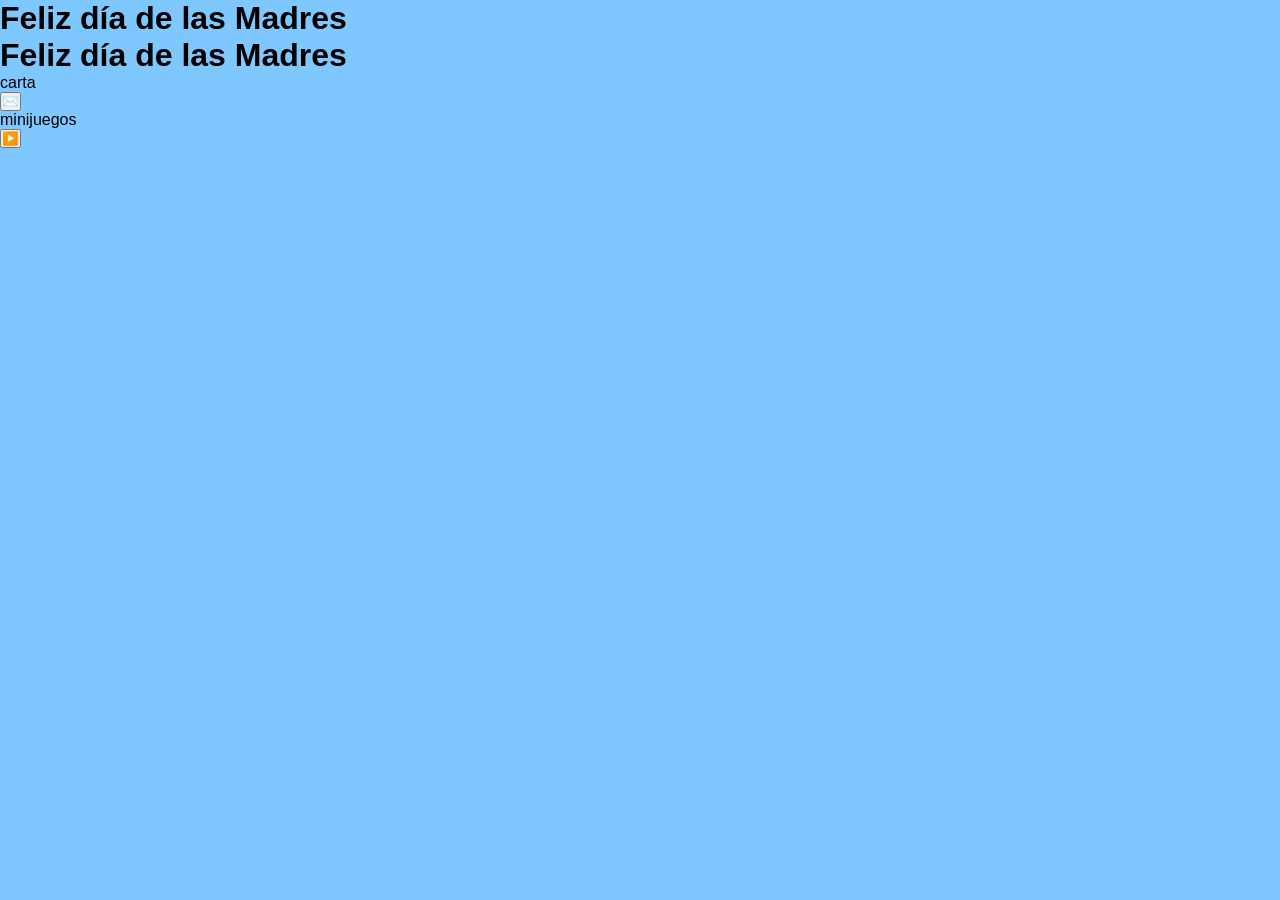
==== index.html @ 34976fdf "Add title header for Mother's Day" ====
<!DOCTYPE html>
<html lang="es">
<head>
  <meta charset="UTF-8">
  <meta name="viewport" content="width=device-width, initial-scale=1.0">
  <title>Para Mamá 💙</title>

  <link rel="stylesheet" href="style.css">
</head>

<body>
<h1 id="title">Feliz día de las Madres</h1>

  <div id="rain"></div>

  <h1>Feliz día de las Madres</h1>

  <div class="top-button">
    <p>carta</p>
    <button>✉️</button>
  </div>

  <div class="center-content">
    <p>minijuegos</p>
    <button onclick="window.location.href='minijuegos.html'">
      ▶️
    </button>
  </div>

  <script src="script.js"></script>
</body>
</html>
---- style.css ----
/* Reset básico */
* {
  margin: 0;
  padding: 0;
  box-sizing: border-box;
}

/* Fondo general */
body {
  width: 100vw;
  height: 100vh;
  background: #7ec8ff; /* azul bonito */
  font-family: 'Nunito', sans-serif;
  overflow: hidden; /* importante para la lluvia de emojis */
}

/* Contenedor de la lluvia de emojis */
#emoji-rain {
  position: fixed;
  top: 0;
  left: 0;
  width: 100%;
  height: 100%;
  pointer-events: none; /* no interfiere con botones */
  z-index: 1;
}

/* Etiquetas de texto */
.label {
  font-size: 18px;
  font-weight: 700;
  color: #ffffff;
  margin-bottom: 8px;
  text-transform: lowercase;
}

/* Botón central */
.center-container {
  position: absolute;
  top: 50%;
  left: 50%;
  transform: translate(-50%, -50%);
  text-align: center;
  z-index: 3;
}

#play-btn {
  font-size: 64px;
  background: none;
  border: none;
  cursor: pointer;
  transition: transform 0.2s ease;
}

#play-btn:hover {
  transform: scale(1.1);
}

/* Botón esquina (carta) */
.corner-button {
  position: absolute;
  top: 20px;
  right: 20px;
  text-align: center;
  z-index: 3;
}

#letter-btn {
  font-size: 36px;
  background: none;
  border: none;
  cursor: pointer;
  transition: transform 0.2s ease;
}

#letter-btn:hover {
  transform: scale(1.1);
}
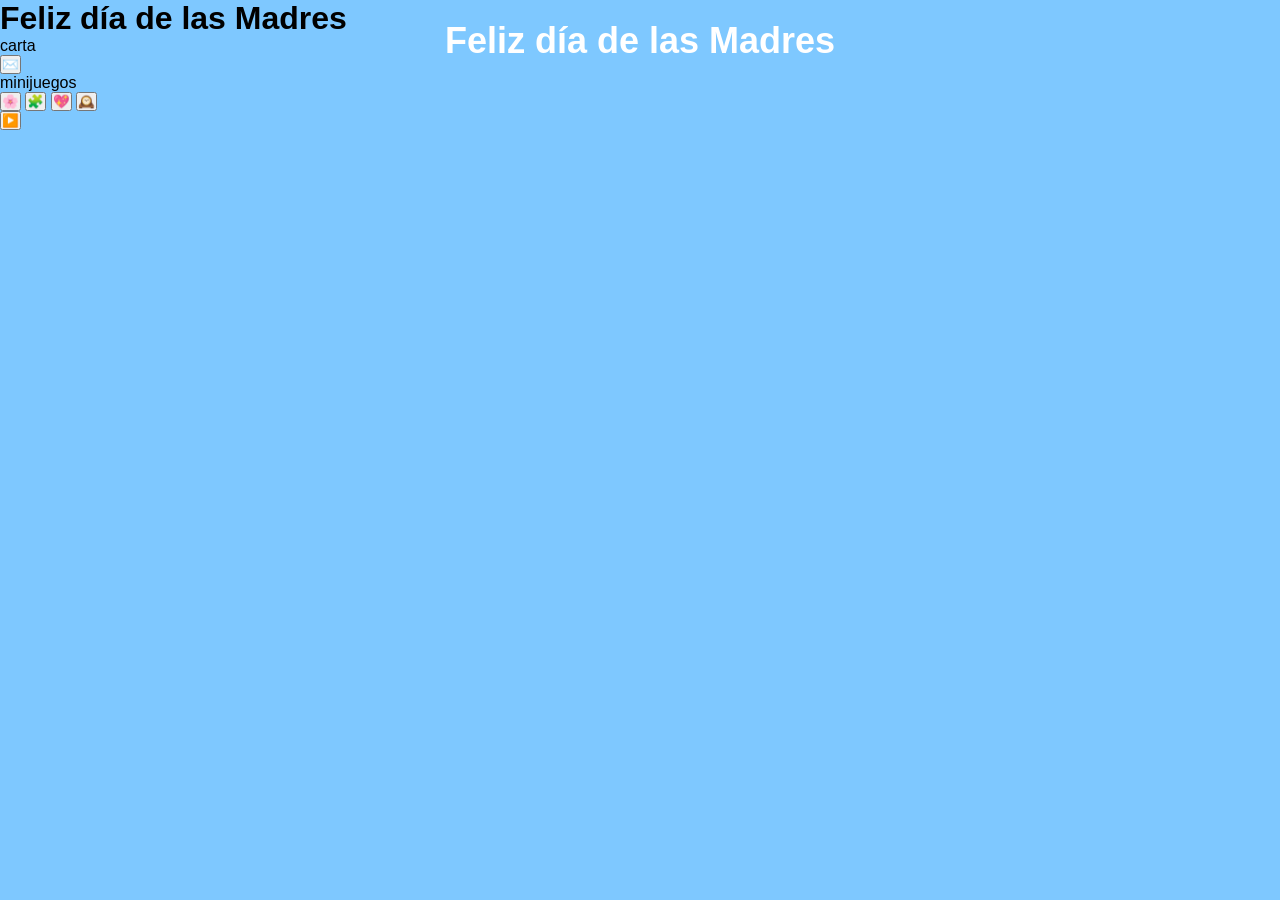
==== commit b64cf4b8: "Add mini-games section to index.html Added a hidden div for mini-games with buttons." ====
--- a/index.html
+++ b/index.html
@@ -22,6 +22,13 @@
 
   <div class="center-content">
     <p>minijuegos</p>
+    <!-- Contenedor de minijuegos -->
+<div id="minigames" class="hidden">
+  <button class="game-btn">🌸</button>
+  <button class="game-btn">🧩</button>
+  <button class="game-btn">💖</button>
+  <button class="game-btn">🕰️</button>
+</div>
     <button onclick="window.location.href='minijuegos.html'">
       ▶️
     </button>
--- a/style.css
+++ b/style.css
@@ -45,7 +45,7 @@
 }
 
 #play-btn {
-  font-size: 64px;
+  font-size: 120px;
   background: none;
   border: none;
   cursor: pointer;
@@ -76,3 +76,15 @@
 #letter-btn:hover {
   transform: scale(1.1);
 }
+/* Título superior */
+#title {
+  position: absolute;
+  top: 20px;
+  left: 50%;
+  transform: translateX(-50%);
+  font-size: 36px;
+  font-weight: 700;
+  color: white;
+  z-index: 3;
+  pointer-events: none;
+}
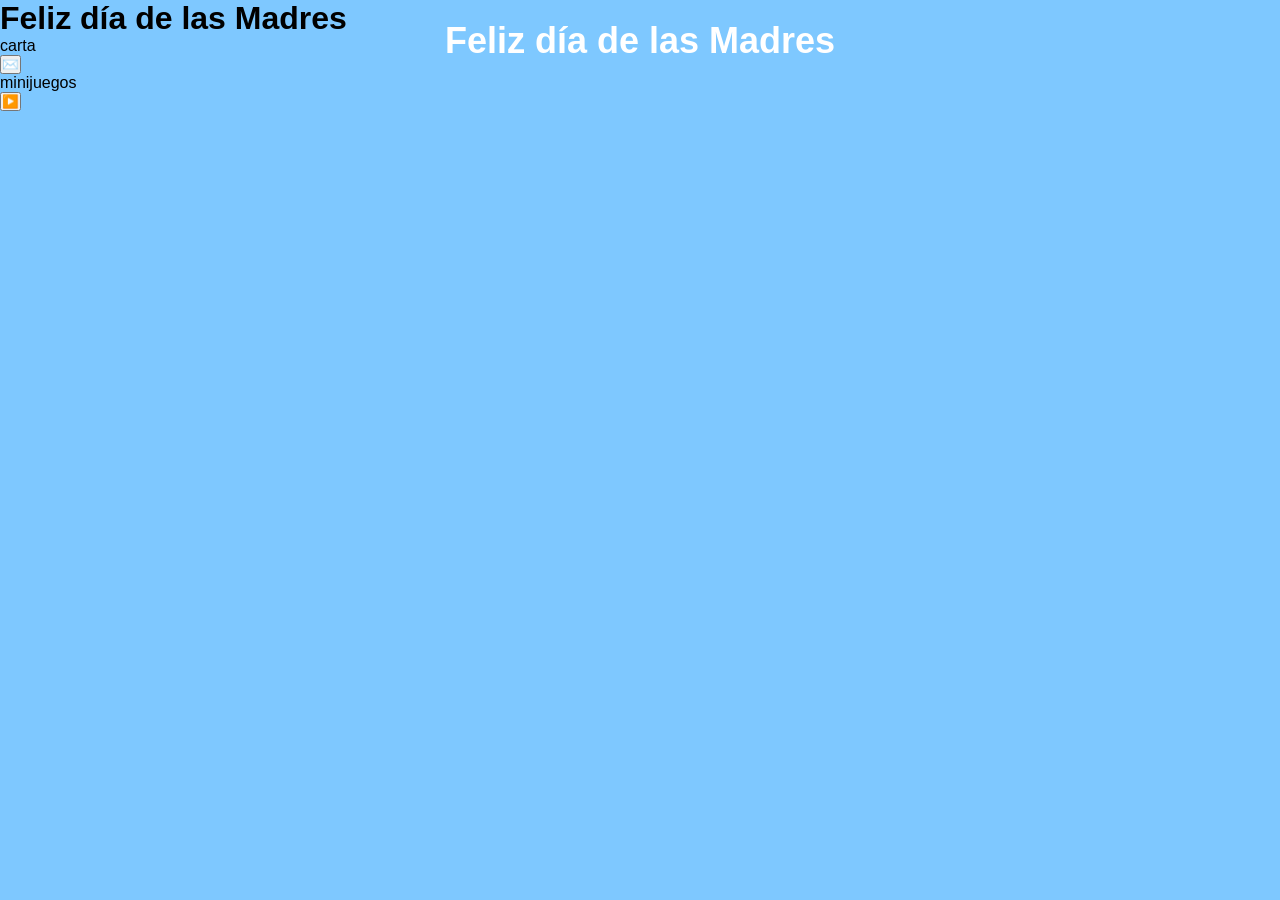
==== commit de499fb4: "Remove minigames section from index.html Removed the minigames container and its buttons from the HT" ====
--- a/index.html
+++ b/index.html
@@ -22,12 +22,6 @@
 
   <div class="center-content">
     <p>minijuegos</p>
-    <!-- Contenedor de minijuegos -->
-<div id="minigames" class="hidden">
-  <button class="game-btn">🌸</button>
-  <button class="game-btn">🧩</button>
-  <button class="game-btn">💖</button>
-  <button class="game-btn">🕰️</button>
 </div>
     <button onclick="window.location.href='minijuegos.html'">
       ▶️
--- a/style.css
+++ b/style.css
@@ -88,3 +88,46 @@
   z-index: 3;
   pointer-events: none;
 }
+/* Contenedor de minijuegos */
+#minigames {
+  position: absolute;
+  top: 50%;
+  left: 50%;
+  transform: translate(-50%, -50%);
+  display: grid;
+  grid-template-columns: repeat(2, 1fr);
+  gap: 40px;
+  z-index: 3;
+}
+
+/* Botones de minijuegos */
+.game-btn {
+  font-size: 60px;
+  width: 120px;
+  height: 120px;
+  background: rgba(255, 255, 255, 0.25);
+  border: none;
+  border-radius: 20px;
+  cursor: pointer;
+  transition: transform 0.2s ease, background 0.2s ease;
+}
+
+.game-btn:hover {
+  transform: scale(1.1);
+  background: rgba(255, 255, 255, 0.4);
+}
+
+/* Oculto */
+.hidden {
+  display: none;
+}
+/* Página de minijuegos */
+.minigames-page {
+  position: absolute;
+  top: 50%;
+  left: 50%;
+  transform: translate(-50%, -50%);
+  display: flex;
+  gap: 40px;
+  z-index: 3;
+}
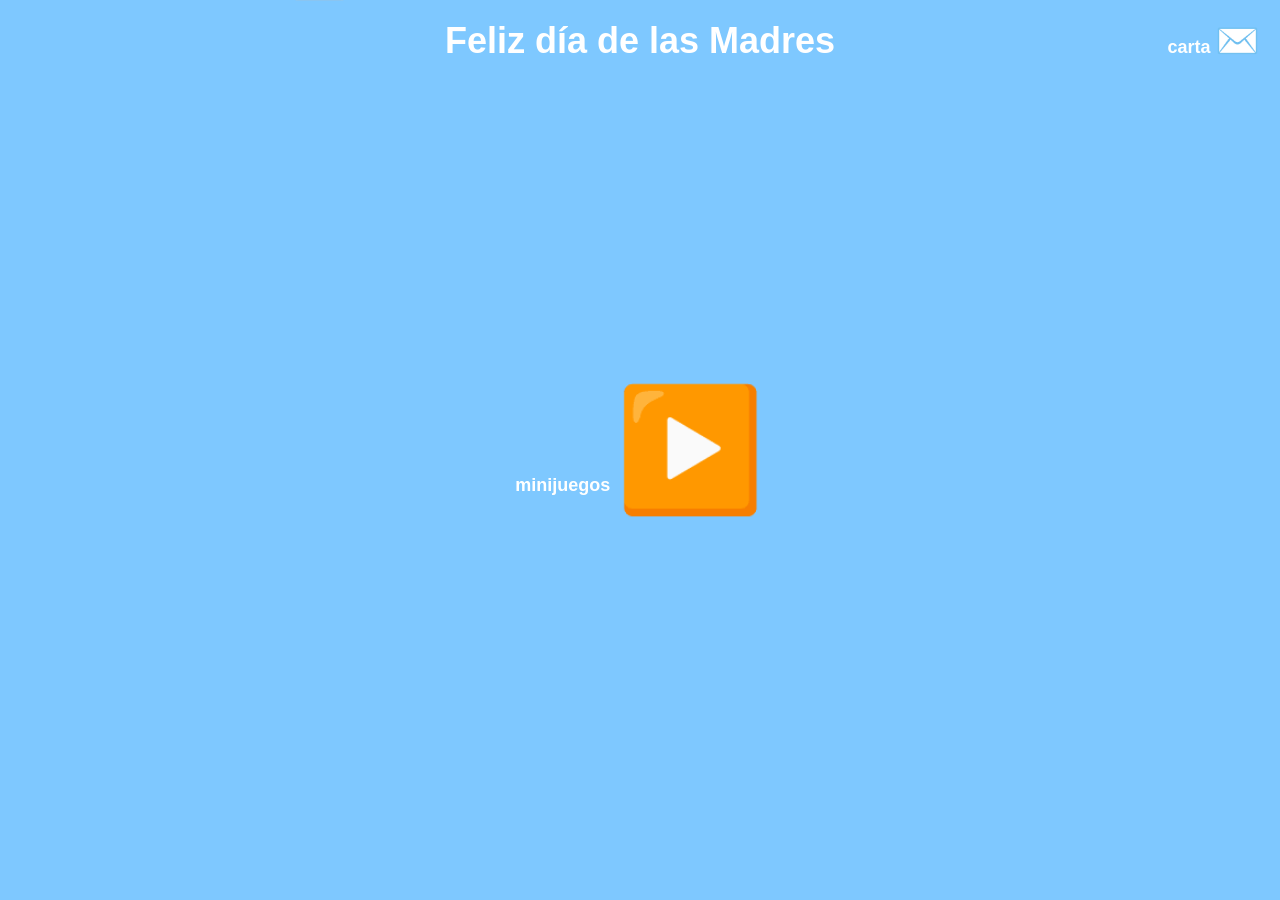
==== commit e06f0d92: "Refactor HTML structure and button elements" ====
--- a/index.html
+++ b/index.html
@@ -7,25 +7,22 @@
 
   <link rel="stylesheet" href="style.css">
 </head>
+<body>
 
-<body>
-<h1 id="title">Feliz día de las Madres</h1>
+  <h1 id="title">Feliz día de las Madres</h1>
 
-  <div id="rain"></div>
+  <div id="emoji-rain"></div>
 
-  <h1>Feliz día de las Madres</h1>
-
-  <div class="top-button">
-    <p>carta</p>
-    <button>✉️</button>
+  <!-- Botón esquina (carta) -->
+  <div class="corner-button">
+    <span class="label">carta</span>
+    <button id="letter-btn">✉️</button>
   </div>
 
-  <div class="center-content">
-    <p>minijuegos</p>
-</div>
-    <button onclick="window.location.href='minijuegos.html'">
-      ▶️
-    </button>
+  <!-- Botón central -->
+  <div class="center-container">
+    <span class="label">minijuegos</span>
+    <button id="play-btn">▶️</button>
   </div>
 
   <script src="script.js"></script>
